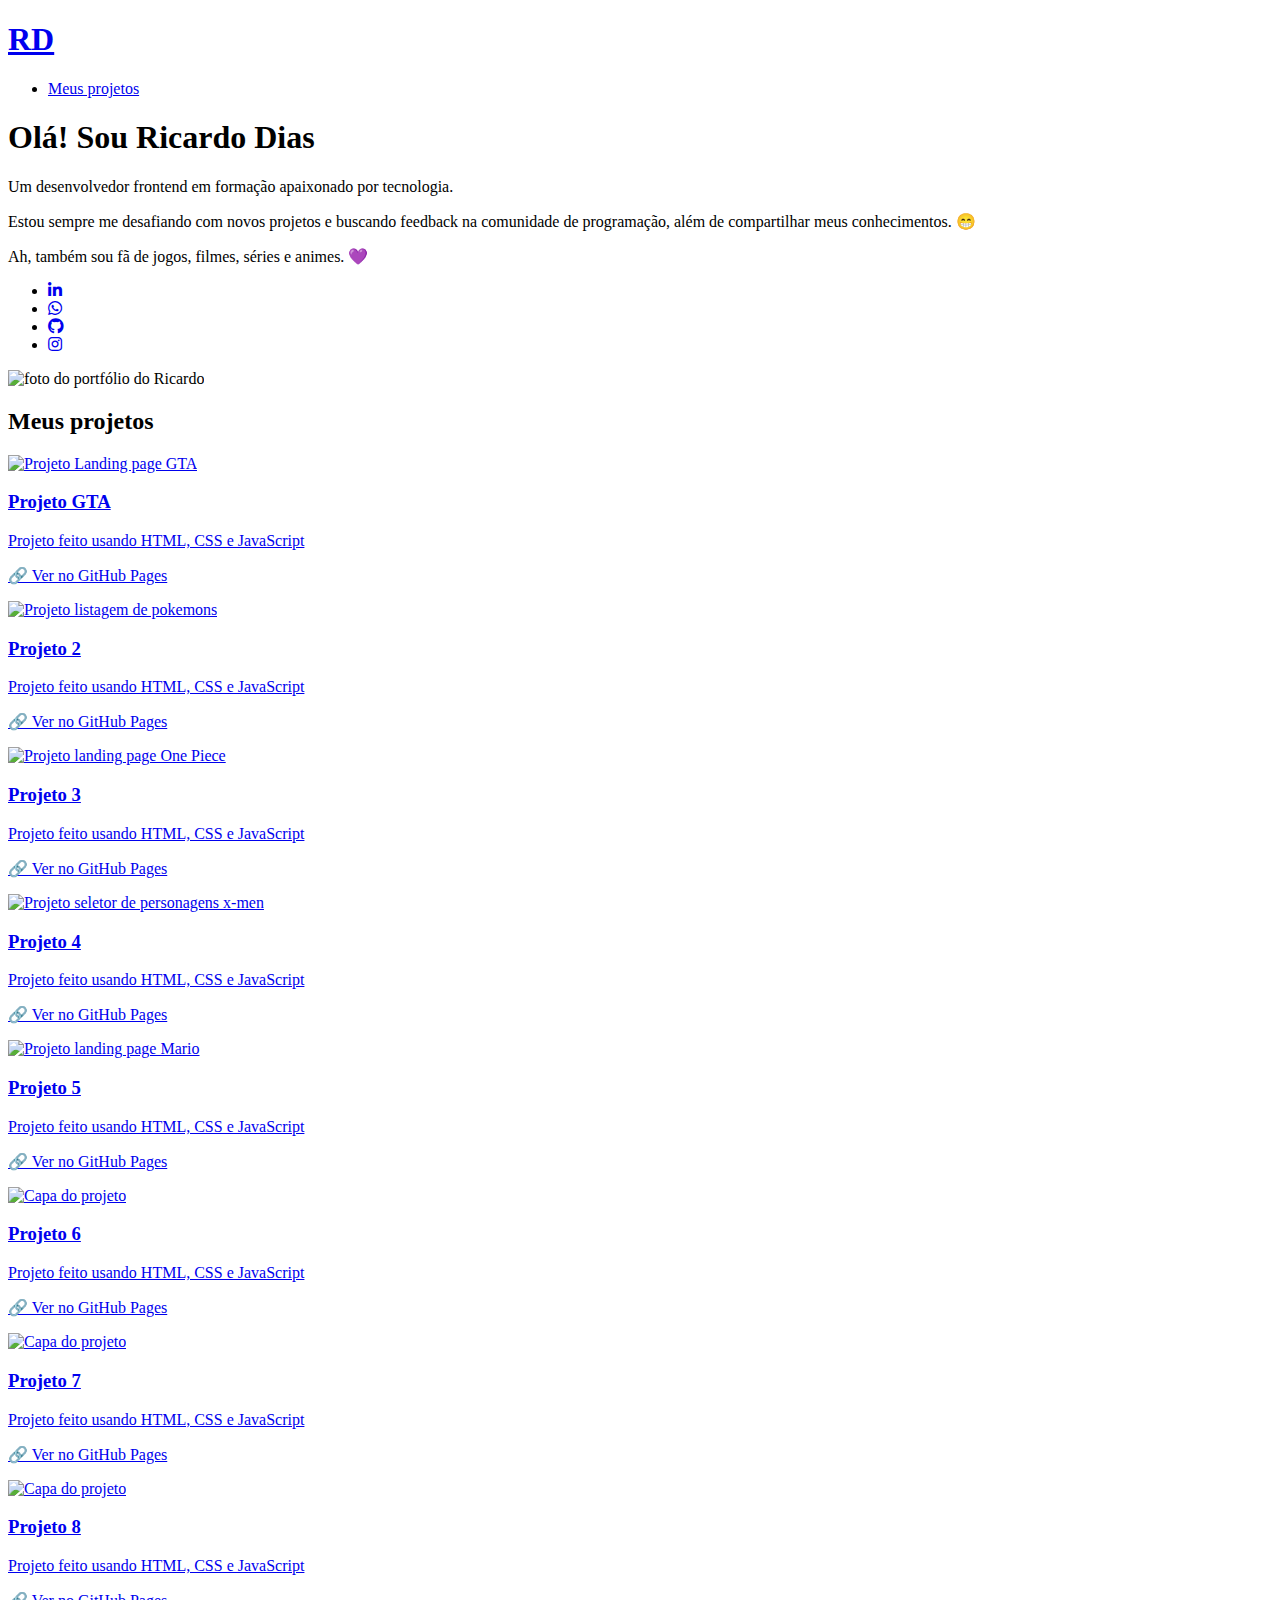
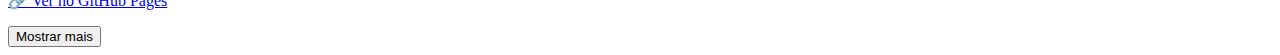
==== index.html @ 98accc0c "pr" ====
<!DOCTYPE html>
<html lang="pt-BR">
  <head>
    <meta charset="UTF-8" />
    <meta name="viewport" content="width=device-width, initial-scale=1.0" />
    <title>Ricardo Hofstetter Dias - Desenvolvedor Frontend</title>

    <link
      rel="stylesheet"
      href="https://cdnjs.cloudflare.com/ajax/libs/font-awesome/5.15.4/css/all.min.css"
    />

    <link
      rel="stylesheet"
      href="https://cdn.jsdelivr.net/gh/devicons/devicon@v2.14.0/devicon.min.css"
    />

    <link rel="preconnect" href="https://fonts.googleapis.com" />
    <link rel="preconnect" href="https://fonts.gstatic.com" crossorigin />
    <link
      href="https://fonts.googleapis.com/css2?family=Poppins:ital,wght@0,100;0,200;0,300;0,400;0,500;0,600;0,700;0,800;0,900;1,100;1,200;1,300;1,400;1,500;1,600;1,700;1,800;1,900&family=Raleway:ital,wght@0,100..900;1,100..900&display=swap"
      rel="stylesheet"
    />
  </head>
  <body>
    <header class="cabecalho">
      <a href="#">
        <h1 class="logo">RD</h1>
      </a>

      <nav class="menu">
        <ul>
          <li>
            <a href="#projetos">Meus projetos</a>
          </li>
        </ul>
      </nav>
    </header>
    <section class="home">
      <div class="informacoes">
        <h1>Olá! Sou Ricardo Dias</h1>
        <p>Um desenvolvedor frontend em formação apaixonado por tecnologia.</p>
        <p>
          Estou sempre me desafiando com novos projetos e buscando feedback na
          comunidade de programação, além de compartilhar meus conhecimentos. 😁
        </p>
        <p>Ah, também sou fã de jogos, filmes, séries e animes. 💜</p>

        <ul>
          <li>
            <a
              href="https://www.linkedin.com/in/nomedousuario/"
              title="Ir para o LinkedIn"
              target="_blank"
            >
              <i class="fab fa-linkedin-in"></i>
            </a>
          </li>

          <li>
            <a
              href="https://wa.me/551199999999"
              title="Enviar Mensagem no WhatsApp"
              target="_blank"
            >
              <i class="fab fa-whatsapp"></i>
            </a>
          </li>

          <li>
            <a
              href="https://github.com/nomedousuario"
              title="Ir para o GitHub"
              target="_blank"
            >
              <i class="fab fa-github"></i>
            </a>
          </li>

          <li>
            <a
              href="https://www.instagram.com/nomedousuario"
              title="Ir para o Instagram"
              target="_blank"
            >
              <i class="fab fa-instagram"></i>
            </a>
          </li>
        </ul>
      </div>

      <div class="container-foto">
        <div class="foto sombra-interna">
          <img
            src="./src/imagens/foto-perfil.png"
            alt="foto do portfólio do Ricardo"
          />
        </div>
      </div>
    </section>
    <section class="projetos" id="projetos">
      <h2 class="titulo">Meus projetos</h2>

      <div class="container-projetos">
        <div class="projeto ativo">
          <a href="https://github.com/devemdobro/projeto-gta" target="_blank">
            <img
              src="./src/imagens/projeto-gta.png"
              alt="Projeto Landing page GTA"
            />
            <h3>Projeto GTA</h3>

            <div class="informacoes-projeto">
              <p>Projeto feito usando HTML, CSS e JavaScript</p>
              <p>🔗 Ver no GitHub Pages</p>
            </div>
          </a>
        </div>

        <div class="projeto ativo">
          <a
            href="https://github.com/devemdobro/projeto-listagem-pokemon"
            target="_blank"
          >
            <img
              src="./src/imagens/projeto-listagem-pokemon.png"
              alt="Projeto listagem de pokemons"
            />
            <h3>Projeto 2</h3>
            <div class="informacoes-projeto">
              <p>Projeto feito usando HTML, CSS e JavaScript</p>
              <p>🔗 Ver no GitHub Pages</p>
            </div>
          </a>
        </div>

        <div class="projeto ativo">
          <a
            href="https://github.com/devemdobro/projeto-one-piece-final"
            target="_blank"
          >
            <img
              src="./src/imagens/projeto-one-piece.png"
              alt="Projeto landing page One Piece"
            />
            <h3>Projeto 3</h3>
            <div class="informacoes-projeto">
              <p>Projeto feito usando HTML, CSS e JavaScript</p>
              <p>🔗 Ver no GitHub Pages</p>
            </div>
          </a>
        </div>

        <div class="projeto ativo">
          <a href="https://github.com/devemdobro/x-men-szpc" target="_blank">
            <img
              src="./src/imagens/projeto-x-men.png"
              alt="Projeto seletor de personagens x-men"
            />
            <h3>Projeto 4</h3>
            <div class="informacoes-projeto">
              <p>Projeto feito usando HTML, CSS e JavaScript</p>
              <p>🔗 Ver no GitHub Pages</p>
            </div>
          </a>
        </div>

        <div class="projeto">
          <a href="#" target="_blank">
            <img
              src="https://via.placeholder.com/515X700"
              alt="Projeto landing page Mario"
            />
            <h3>Projeto 5</h3>
            <div class="informacoes-projeto">
              <p>Projeto feito usando HTML, CSS e JavaScript</p>
              <p>🔗 Ver no GitHub Pages</p>
            </div>
          </a>
        </div>

        <div class="projeto">
          <a href="#" target="_blank">
            <img
              src="https://via.placeholder.com/515X700"
              alt="Capa do projeto"
            />
            <h3>Projeto 6</h3>
            <div class="informacoes-projeto">
              <p>Projeto feito usando HTML, CSS e JavaScript</p>
              <p>🔗 Ver no GitHub Pages</p>
            </div>
          </a>
        </div>

        <div class="projeto">
          <a href="#" target="_blank">
            <img
              src="https://via.placeholder.com/515X700"
              alt="Capa do projeto"
            />
            <h3>Projeto 7</h3>
            <div class="informacoes-projeto">
              <p>Projeto feito usando HTML, CSS e JavaScript</p>
              <p>🔗 Ver no GitHub Pages</p>
            </div>
          </a>
        </div>

        <div class="projeto">
          <a href="#" target="_blank">
            <img
              src="https://via.placeholder.com/515X700"
              alt="Capa do projeto"
            />
            <h3>Projeto 8</h3>
            <div class="informacoes-projeto">
              <p>Projeto feito usando HTML, CSS e JavaScript</p>
              <p>🔗 Ver no GitHub Pages</p>
            </div>
          </a>
        </div>
      </div>

      <button class="btn-mostrar-projetos">Mostrar mais</button>
    </section>
  </body>
</html>
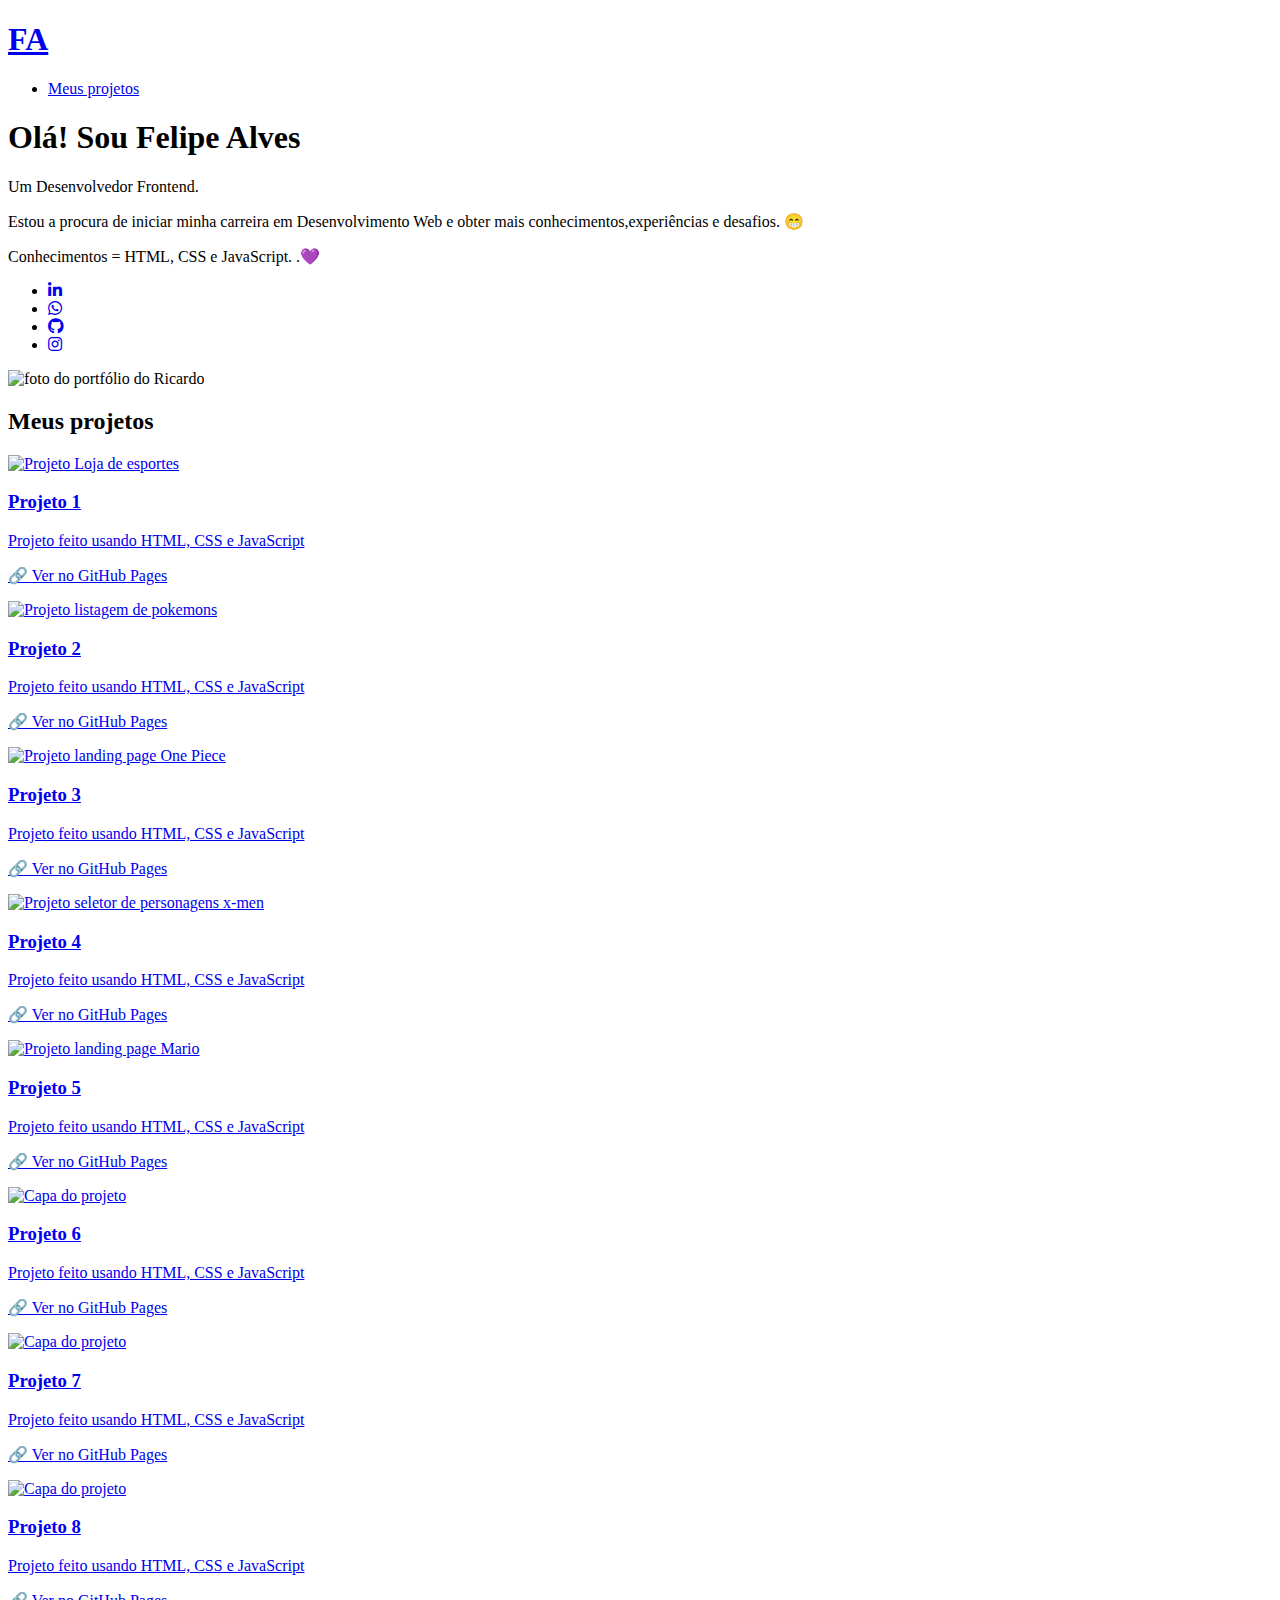
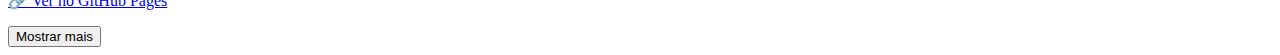
==== commit f82254aa: "Atualização dos projetos" ====
--- a/index.html
+++ b/index.html
@@ -3,7 +3,7 @@
   <head>
     <meta charset="UTF-8" />
     <meta name="viewport" content="width=device-width, initial-scale=1.0" />
-    <title>Ricardo Hofstetter Dias - Desenvolvedor Frontend</title>
+    <title>Felipe Alves Muniz - Desenvolvedor Frontend</title>
 
     <link
       rel="stylesheet"
@@ -21,11 +21,16 @@
       href="https://fonts.googleapis.com/css2?family=Poppins:ital,wght@0,100;0,200;0,300;0,400;0,500;0,600;0,700;0,800;0,900;1,100;1,200;1,300;1,400;1,500;1,600;1,700;1,800;1,900&family=Raleway:ital,wght@0,100..900;1,100..900&display=swap"
       rel="stylesheet"
     />
+
+    <link rel="stylesheet" href="./src/css/reset.css">
+    <link rel="stylesheet" href="./src/css/estilos.css">
+    <link rel="stylesheet" href="./src/css/responsivo.css">
+
   </head>
   <body>
     <header class="cabecalho">
       <a href="#">
-        <h1 class="logo">RD</h1>
+        <h1 class="logo">FA</h1>
       </a>
 
       <nav class="menu">
@@ -38,18 +43,17 @@
     </header>
     <section class="home">
       <div class="informacoes">
-        <h1>Olá! Sou Ricardo Dias</h1>
-        <p>Um desenvolvedor frontend em formação apaixonado por tecnologia.</p>
+        <h1>Olá! Sou Felipe Alves</h1>
+        <p>Um Desenvolvedor Frontend.</p>
         <p>
-          Estou sempre me desafiando com novos projetos e buscando feedback na
-          comunidade de programação, além de compartilhar meus conhecimentos. 😁
+          Estou a procura de iniciar minha carreira em Desenvolvimento Web e obter mais conhecimentos,experiências e desafios. 😁
         </p>
-        <p>Ah, também sou fã de jogos, filmes, séries e animes. 💜</p>
-
-        <ul>
-          <li>
-            <a
-              href="https://www.linkedin.com/in/nomedousuario/"
+        <p>Conhecimentos = HTML, CSS e JavaScript. .💜</p>
+
+        <ul class="redes-sociais">
+          <li>
+            <a
+              href="https://www.linkedin.com/in//"
               title="Ir para o LinkedIn"
               target="_blank"
             >
@@ -59,7 +63,7 @@
 
           <li>
             <a
-              href="https://wa.me/551199999999"
+              href="https://wa.me/61996877844"
               title="Enviar Mensagem no WhatsApp"
               target="_blank"
             >
@@ -69,7 +73,7 @@
 
           <li>
             <a
-              href="https://github.com/nomedousuario"
+              href="https://github.com/alv33s"
               title="Ir para o GitHub"
               target="_blank"
             >
@@ -92,7 +96,7 @@
       <div class="container-foto">
         <div class="foto sombra-interna">
           <img
-            src="./src/imagens/foto-perfil.png"
+            src="./src/imagens/foto-perfil (2).png"
             alt="foto do portfólio do Ricardo"
           />
         </div>
@@ -103,12 +107,12 @@
 
       <div class="container-projetos">
         <div class="projeto ativo">
-          <a href="https://github.com/devemdobro/projeto-gta" target="_blank">
+          <a href="https://github.com/alv33s/projeto-1" target="_blank">
             <img
               src="./src/imagens/projeto-gta.png"
-              alt="Projeto Landing page GTA"
-            />
-            <h3>Projeto GTA</h3>
+              alt="Projeto Loja de esportes"
+            />
+            <h3>Projeto 1</h3>
 
             <div class="informacoes-projeto">
               <p>Projeto feito usando HTML, CSS e JavaScript</p>
@@ -119,11 +123,11 @@
 
         <div class="projeto ativo">
           <a
-            href="https://github.com/devemdobro/projeto-listagem-pokemon"
+            href="#"
             target="_blank"
           >
             <img
-              src="./src/imagens/projeto-listagem-pokemon.png"
+              src="https://via.placeholder.com/515X700"
               alt="Projeto listagem de pokemons"
             />
             <h3>Projeto 2</h3>
@@ -136,11 +140,11 @@
 
         <div class="projeto ativo">
           <a
-            href="https://github.com/devemdobro/projeto-one-piece-final"
+            href="#"
             target="_blank"
           >
             <img
-              src="./src/imagens/projeto-one-piece.png"
+              src="https://via.placeholder.com/515X700"
               alt="Projeto landing page One Piece"
             />
             <h3>Projeto 3</h3>
@@ -152,9 +156,9 @@
         </div>
 
         <div class="projeto ativo">
-          <a href="https://github.com/devemdobro/x-men-szpc" target="_blank">
-            <img
-              src="./src/imagens/projeto-x-men.png"
+          <a href="#" target="_blank">
+            <img
+              src="https://via.placeholder.com/515X700"
               alt="Projeto seletor de personagens x-men"
             />
             <h3>Projeto 4</h3>
@@ -224,5 +228,6 @@
 
       <button class="btn-mostrar-projetos">Mostrar mais</button>
     </section>
+    <script src="./src/Js/index.js"></script>
   </body>
 </html>
